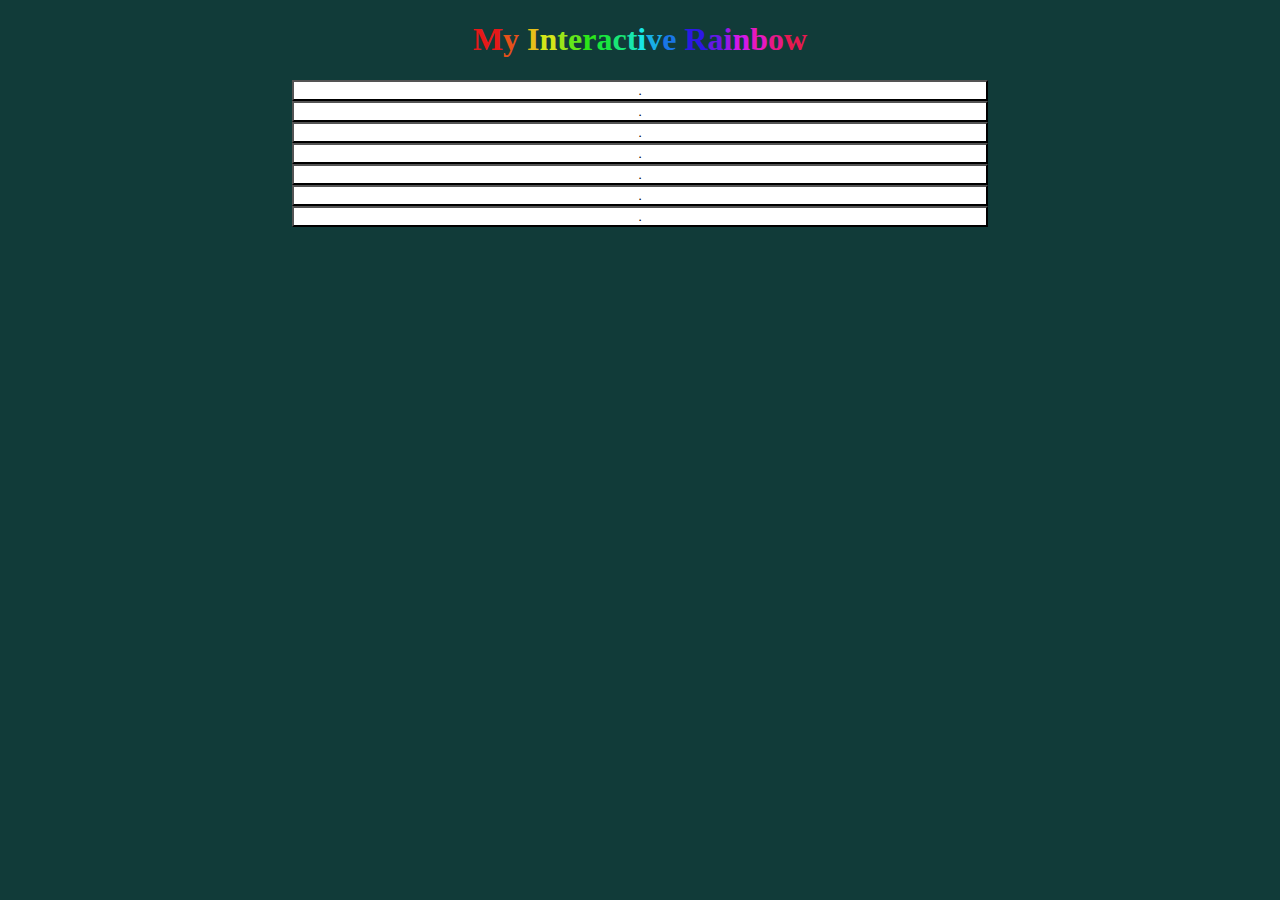
==== rainbow.html @ 94822643 "Added buttons, styling and JavaScript." ====
<!DOCTYPE html>
<html lang="en">

<head>
    <meta charset="UTF-8">
    <meta http-equiv="X-UA-Compatible" content="IE=edge">
    <meta name="viewport" content="width=device-width, initial-scale=1.0">

    <title>Naeems Interactive Rainbow</title>

    <!-- JavaScript Link -->

    <script src="./assets/styles.js" defer></script>

    <!-- Custom Css -->

    <link rel="stylesheet" type="text/css" href="./assets/styles.css">


</head>

<body>

    <h1 class="rainbowText">My Interactive Rainbow</h1>

    <div class="container">
        <div>
            <button id="btn1" onclick="func1()">.</button>
        </div>
        <div>
            <button id="btn2" onclick="func2()">.</button>
        </div>
        <div>
            <button id="btn3" onclick="func3()">.</button>
        </div>
        <div>
            <button id="btn4" onclick="func4()">.</button>
        </div>
        <div>
            <button id="btn5" onclick="func5()">.</button>
        </div>
        <div>
            <button id="btn6" onclick="func6()">.</button>
        </div>
        <div>
            <button id="btn7" onclick="func7()">.</button>
        </div>
    </div>

</body>

</html>
---- assets/styles.css ----
*{
    box-sizing: border-box;
}

body{
    text-align: center;
    background-color:rgb(17, 59, 57);
}

button{
  padding: 1px;
  background-color: white;
  color: black;
  text-align: center;
  width: 55%;
}
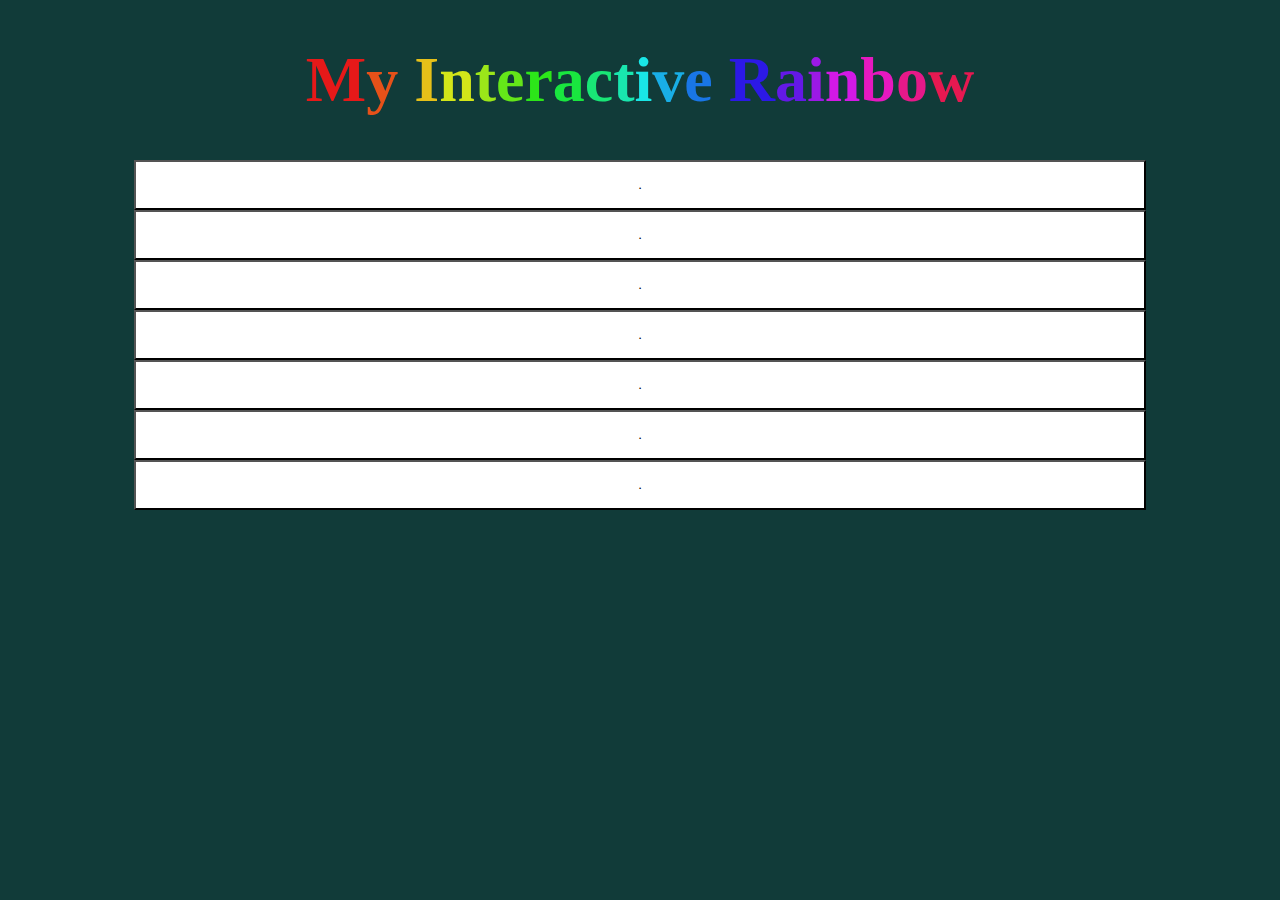
==== commit c9b65834: "." ====
--- a/rainbow.html
+++ b/rainbow.html
@@ -7,10 +7,6 @@
     <meta name="viewport" content="width=device-width, initial-scale=1.0">
 
     <title>Naeems Interactive Rainbow</title>
-
-    <!-- JavaScript Link -->
-
-    <script src="./assets/styles.js" defer></script>
 
     <!-- Custom Css -->
 
@@ -47,6 +43,9 @@
         </div>
     </div>
 
+    <!-- JavaScript Link -->
+
+    <script src="./assets/styles.js"></script>
 </body>
 
 </html>--- a/assets/styles.css
+++ b/assets/styles.css
@@ -1,5 +1,9 @@
 *{
     box-sizing: border-box;
+}
+
+h1{
+  font-size: 4rem;
 }
 
 body{
@@ -12,6 +16,6 @@
   background-color: white;
   color: black;
   text-align: center;
-  width: 55%;
-}
-
+  width: 80%;
+  height: 50px;
+}